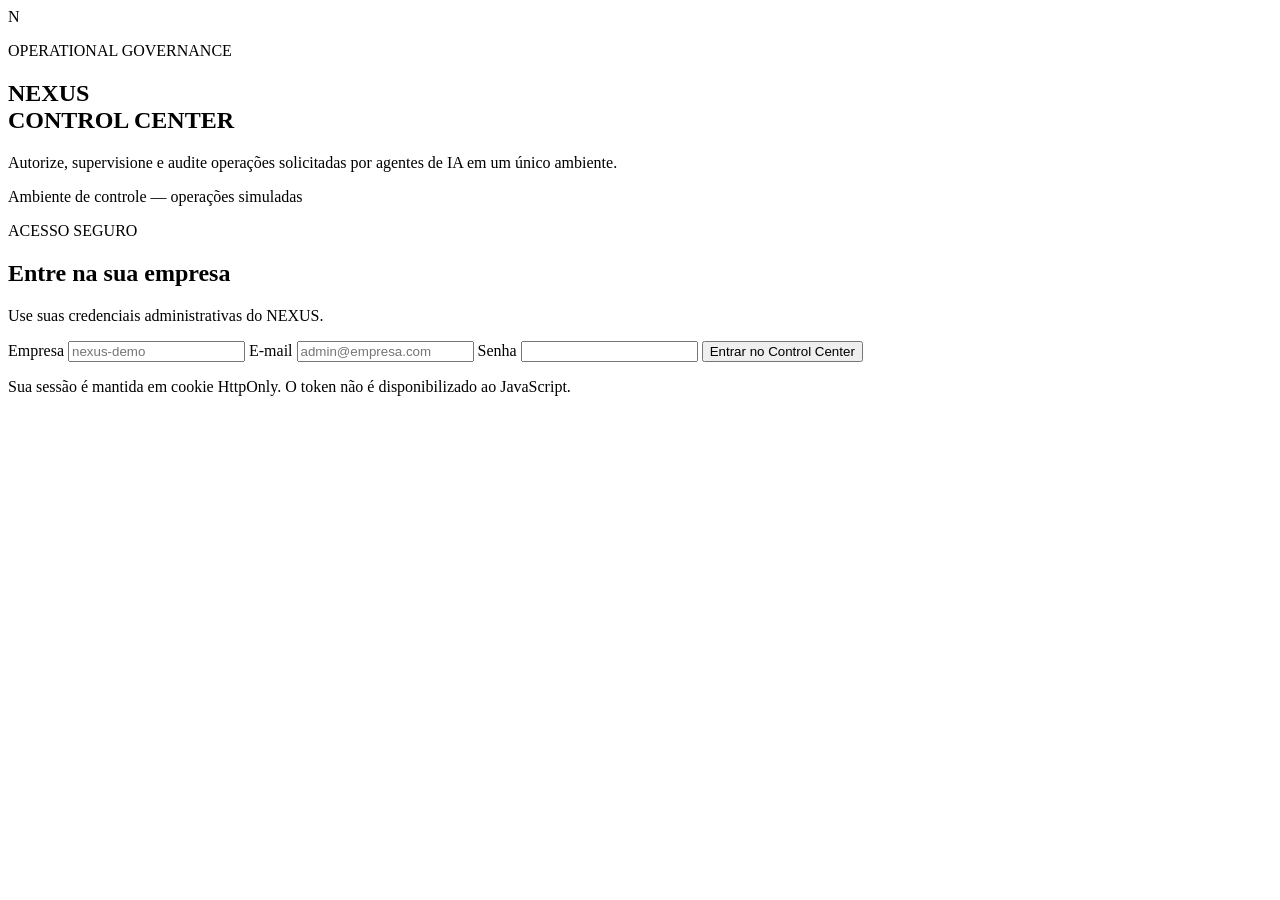
==== src/nexus/web/templates/login.html @ ff6af4c0 "feat: add NEXUS enterprise control center" ====
<!doctype html>
<html lang="pt-BR">
<head>
  <meta charset="utf-8">
  <meta name="viewport" content="width=device-width, initial-scale=1">
  <title>Entrar — NEXUS Control Center</title>
  <link rel="stylesheet" href="/static/css/nexus.css">
  <script type="module" src="/static/js/login.js"></script>
</head>
<body class="login-page">
  <main class="login-shell">
    <section class="login-brand" aria-labelledby="brand-title">
      <div class="brand-mark" aria-hidden="true">N</div>
      <p class="eyebrow">OPERATIONAL GOVERNANCE</p>
      <h1 id="brand-title">NEXUS<br>CONTROL CENTER</h1>
      <p>Autorize, supervisione e audite operações solicitadas por agentes de IA em um único ambiente.</p>
      <div class="trust-line"><span></span> Ambiente de controle — operações simuladas</div>
    </section>
    <section class="login-panel" aria-labelledby="login-title">
      <div class="login-card">
        <p class="eyebrow">ACESSO SEGURO</p>
        <h2 id="login-title">Entre na sua empresa</h2>
        <p class="muted">Use suas credenciais administrativas do NEXUS.</p>
        <div id="login-alert" class="alert hidden" role="alert" aria-live="polite"></div>
        <form id="login-form">
          <label for="company-slug">Empresa</label>
          <input id="company-slug" name="company_slug" autocomplete="organization" required maxlength="100" placeholder="nexus-demo">
          <label for="email">E-mail</label>
          <input id="email" name="email" type="email" autocomplete="username" required placeholder="admin@empresa.com">
          <label for="password">Senha</label>
          <input id="password" name="password" type="password" autocomplete="current-password" required maxlength="1024">
          <button id="login-button" class="button primary wide" type="submit">Entrar no Control Center</button>
        </form>
        <p class="security-note">Sua sessão é mantida em cookie HttpOnly. O token não é disponibilizado ao JavaScript.</p>
      </div>
    </section>
  </main>
</body>
</html>
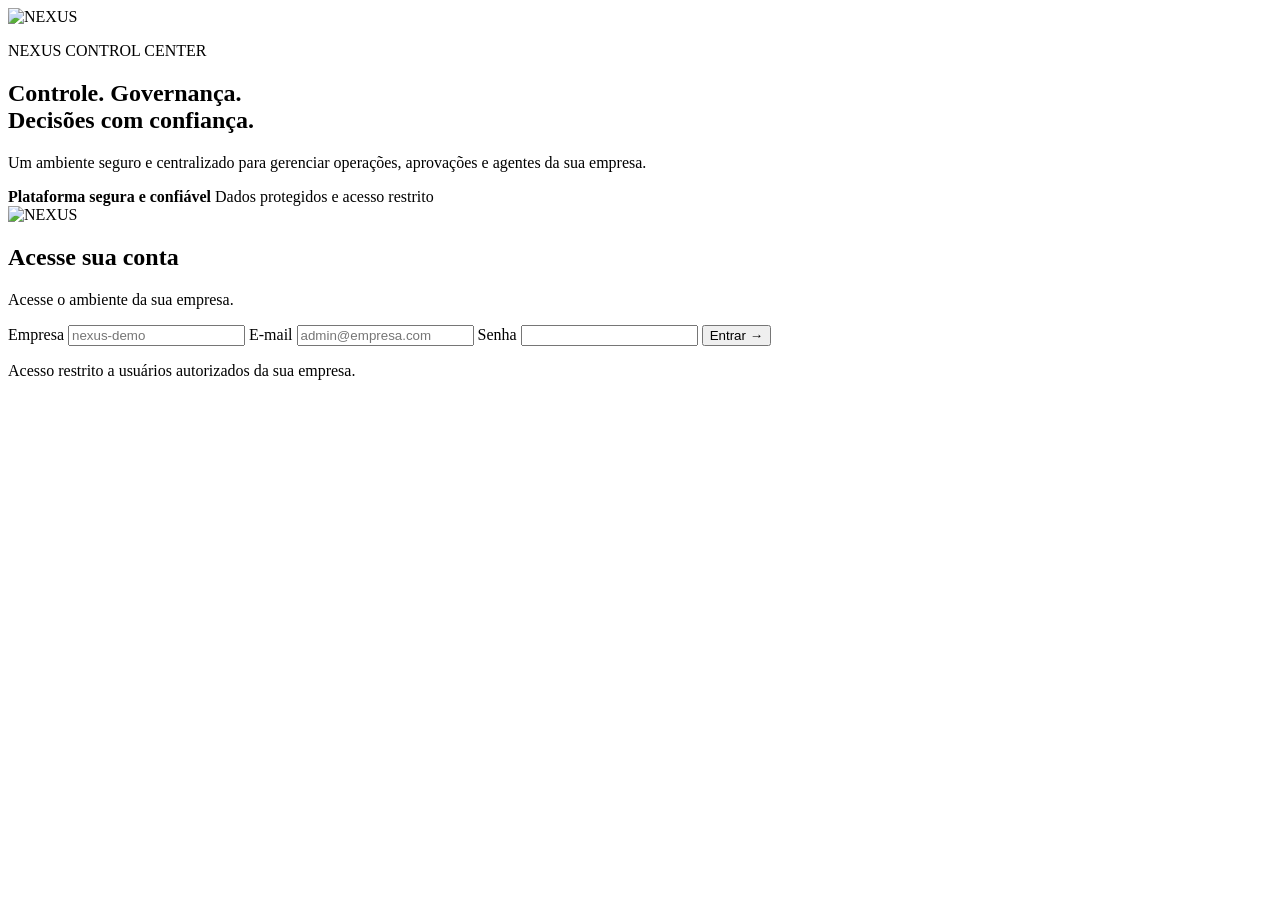
==== commit a05b8504: "refactor: finalize premium NEXUS 0.6 Control Center" ====
--- a/src/nexus/web/templates/login.html
+++ b/src/nexus/web/templates/login.html
@@ -4,34 +4,40 @@
   <meta charset="utf-8">
   <meta name="viewport" content="width=device-width, initial-scale=1">
   <title>Entrar — NEXUS Control Center</title>
+  <link rel="icon" type="image/png" href="/static/assets/nexus-symbol-black.png">
   <link rel="stylesheet" href="/static/css/nexus.css">
   <script type="module" src="/static/js/login.js"></script>
 </head>
 <body class="login-page">
   <main class="login-shell">
     <section class="login-brand" aria-labelledby="brand-title">
-      <div class="brand-mark" aria-hidden="true">N</div>
-      <p class="eyebrow">OPERATIONAL GOVERNANCE</p>
-      <h1 id="brand-title">NEXUS<br>CONTROL CENTER</h1>
-      <p>Autorize, supervisione e audite operações solicitadas por agentes de IA em um único ambiente.</p>
-      <div class="trust-line"><span></span> Ambiente de controle — operações simuladas</div>
+      <img class="brand-logo" src="/static/assets/nexus-logo-white.png" alt="NEXUS">
+      <div class="login-statement">
+        <p class="eyebrow">NEXUS CONTROL CENTER</p>
+        <h1 id="brand-title">Controle. Governança.<br>Decisões com confiança.</h1>
+        <p>Um ambiente seguro e centralizado para gerenciar operações, aprovações e agentes da sua empresa.</p>
+      </div>
+      <footer class="trust-line">
+        <strong>Plataforma segura e confiável</strong>
+        <span>Dados protegidos e acesso restrito</span>
+      </footer>
     </section>
     <section class="login-panel" aria-labelledby="login-title">
       <div class="login-card">
-        <p class="eyebrow">ACESSO SEGURO</p>
-        <h2 id="login-title">Entre na sua empresa</h2>
-        <p class="muted">Use suas credenciais administrativas do NEXUS.</p>
+        <img class="brand-logo" src="/static/assets/nexus-logo-black.png" alt="NEXUS">
+        <h2 id="login-title">Acesse sua conta</h2>
+        <p class="muted">Acesse o ambiente da sua empresa.</p>
         <div id="login-alert" class="alert hidden" role="alert" aria-live="polite"></div>
         <form id="login-form">
           <label for="company-slug">Empresa</label>
-          <input id="company-slug" name="company_slug" autocomplete="organization" required maxlength="100" placeholder="nexus-demo">
+          <input id="company-slug" name="company_slug" autocomplete="organization" required minlength="2" maxlength="100" placeholder="nexus-demo">
           <label for="email">E-mail</label>
           <input id="email" name="email" type="email" autocomplete="username" required placeholder="admin@empresa.com">
           <label for="password">Senha</label>
           <input id="password" name="password" type="password" autocomplete="current-password" required maxlength="1024">
-          <button id="login-button" class="button primary wide" type="submit">Entrar no Control Center</button>
+          <button id="login-button" class="button primary wide" type="submit">Entrar →</button>
         </form>
-        <p class="security-note">Sua sessão é mantida em cookie HttpOnly. O token não é disponibilizado ao JavaScript.</p>
+        <p class="security-note">Acesso restrito a usuários autorizados da sua empresa.</p>
       </div>
     </section>
   </main>
